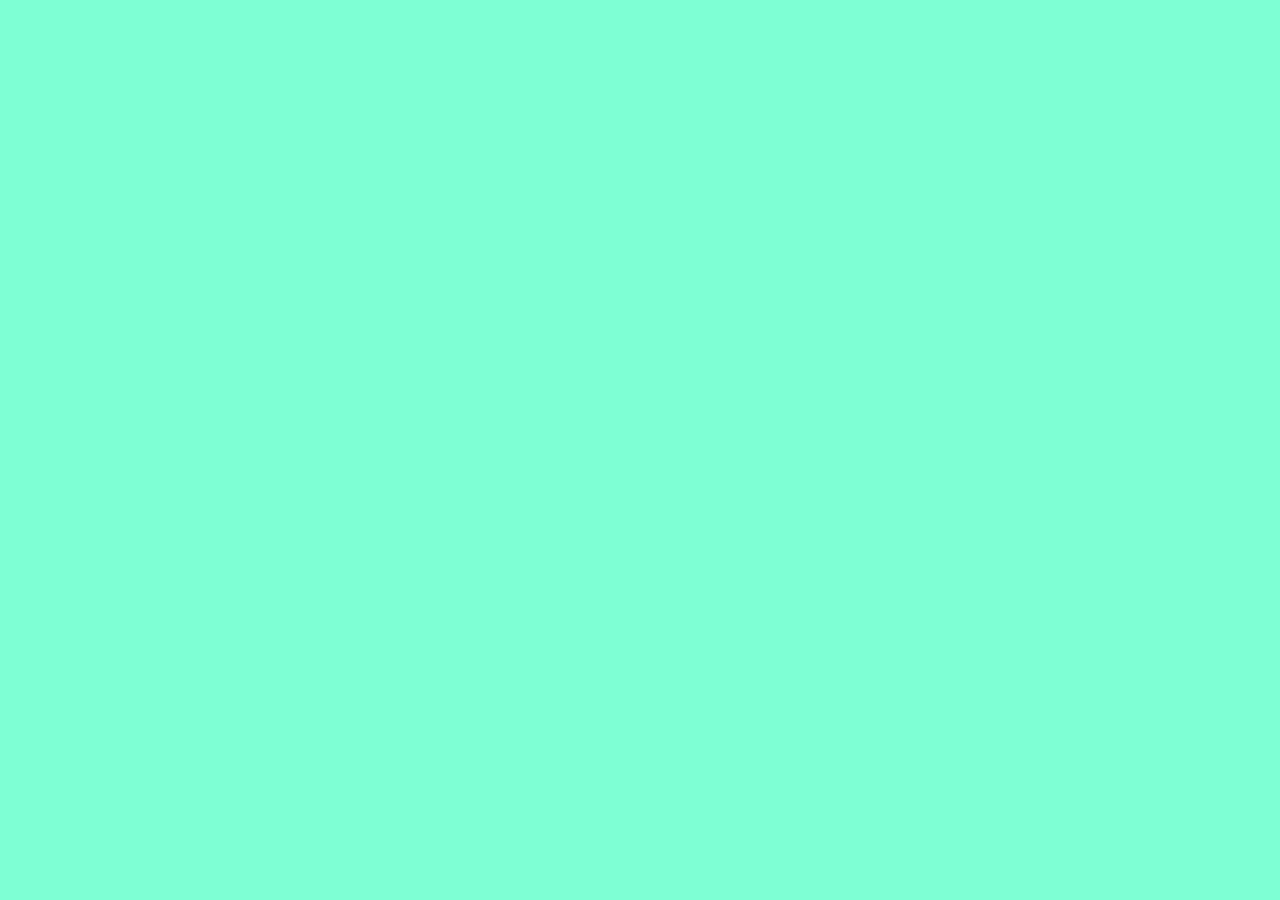
==== cart.html @ 3d82eb5c "projects" ====
<!DOCTYPE html>
<html lang="en">
<head>
    <meta charset="UTF-8">
    <meta name="viewport" content="width=device-width, initial-scale=1.0">
    <title>Cart Item</title>
    <link rel="stylesheet" href="./Asset/CSS/cart.css">
</head>
<body>
    <script src="./Asset/JS/cart.js"></script>
</body>
</html>
---- Asset/CSS/cart.css ----
*{
    margin: 0px;
    padding: 0px;
    box-sizing: border-box;
}
body{
    background-color: aquamarine;
}
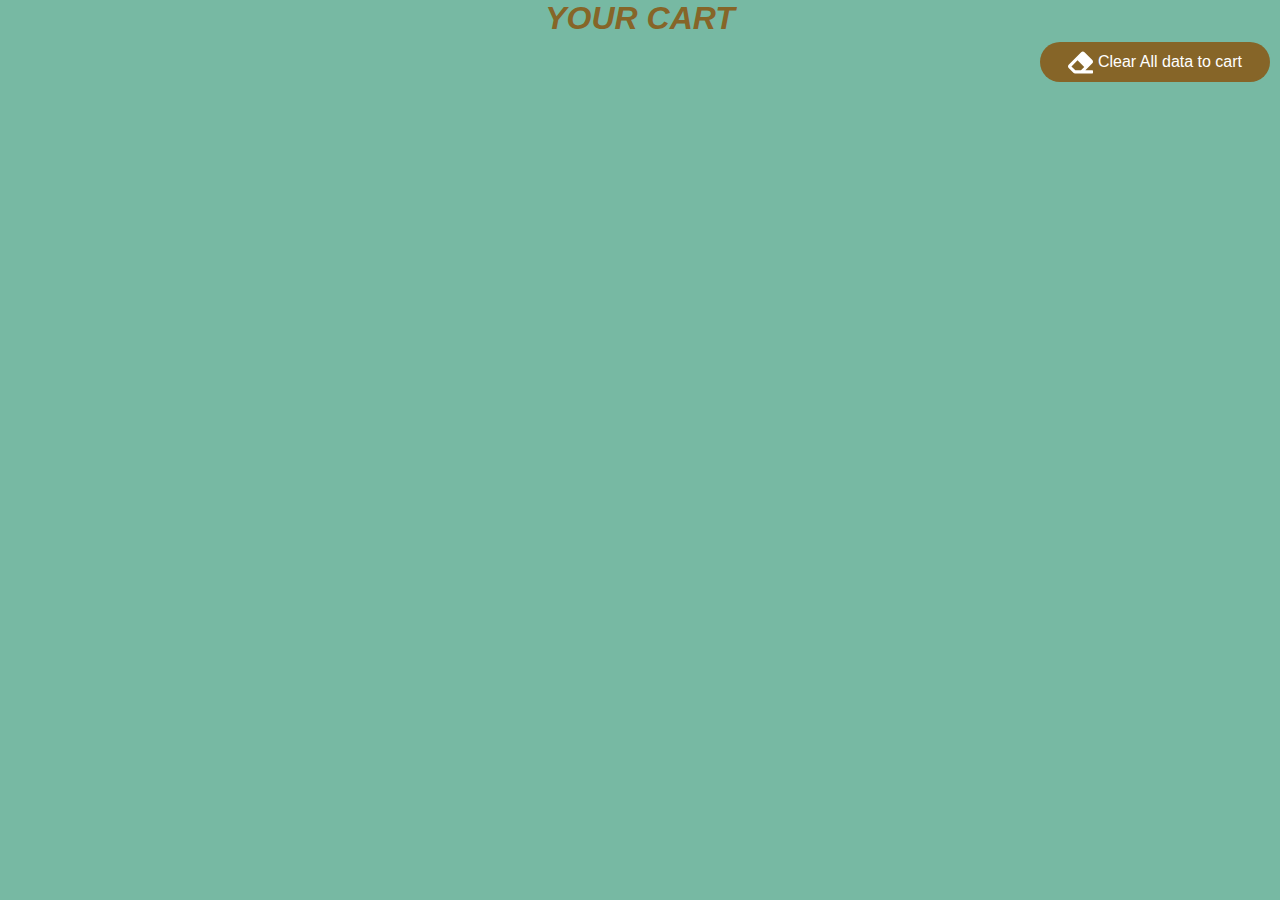
==== commit 5af6a43d: "projects" ====
--- a/cart.html
+++ b/cart.html
@@ -1,12 +1,28 @@
 <!DOCTYPE html>
 <html lang="en">
-<head>
-    <meta charset="UTF-8">
-    <meta name="viewport" content="width=device-width, initial-scale=1.0">
+  <head>
+    <meta charset="UTF-8" />
+    <meta name="viewport" content="width=device-width, initial-scale=1.0" />
     <title>Cart Item</title>
-    <link rel="stylesheet" href="./Asset/CSS/cart.css">
-</head>
-<body>
+    <link rel="stylesheet" href="./Asset/CSS/cart.css" />
+  </head>
+  <body>
+    <h1 class="title_the_page">YOUR CART</h1> 
+    <div class="clear_all_data_main">
+
+        <div class="clear_button">
+            <button id="clear_all_data" onclick="deletAllDataToLocalStorage()">
+                <div class="clear_icon">
+                    <img src="./Asset/ICON/eraser-solid.svg" alt="">
+                </div>
+                Clear All data to cart</button>
+        </div>
+
+    </div>
+    <div class="container">
+  
+      
+    </div>
     <script src="./Asset/JS/cart.js"></script>
-</body>
-</html>+  </body>
+</html>
--- a/Asset/CSS/cart.css
+++ b/Asset/CSS/cart.css
@@ -1,8 +1,198 @@
-*{
-    margin: 0px;
-    padding: 0px;
-    box-sizing: border-box;
+* {
+  margin: 0px;
+  padding: 0px;
+  box-sizing: border-box;
+  font-family: Verdana, Geneva, Tahoma, sans-serif;
 }
-body{
-    background-color: aquamarine;
+body {
+  background-color: rgb(119, 185, 163);
+}
+
+
+.title_the_page{
+    text-align: center;
+    color: #866528;
+    font-style: oblique;
+}
+.clear_all_data_main{
+    width: 100%;
+    height: 50px;
+    /* border: 1px solid black; */
+    display: flex;
+    align-items: center;
+    justify-content: end;
+    
+}
+.clear_button{
+    margin-right: 10px;
+    width: 230px;
+    height: 40px;
+    /* border: 1px solid red; */
+}
+.clear_button >button{
+    border-radius: 20px;
+    width: 100%;
+    height: 100%;
+    border: none;
+    font-size: 1rem;
+    background-color: #866528;
+    color: white;
+    cursor: pointer;
+    display: flex;
+    justify-content: center;
+    align-items: center;
+
+}
+.clear_icon{
+    width: 25px;
+    height: 25px;
+    margin-right: 5px;
+    /* border: 1px solid black; */
+}
+.clear_icon >img{
+    width: 100%;
+    height: 100%;
+
+}
+.container {
+  width: 100%;
+  height: auto;
+  /* border: 1px solid black; */
+  display: flex;
+  flex-direction: column;
+  justify-content: center;
+  align-items: center;
+  
+}
+.cart_itam_main {
+  width: 600px;
+  height: 220px;
+  margin-top: 20px;
+  border: 1px solid black;
+  display: flex;
+  justify-content: space-between;
+  border-radius: 20px;
+  overflow: hidden;
+}
+.cart_img_main {
+  width: 200px;
+  height: 100%;
+  /* border-right: 1px solid black; */
+  overflow: hidden;
+}
+.cart_img_main > img {
+  width: 100%;
+  height: 100%;
+}
+
+.cart_img_main > img:hover {
+  transform: scale(1.05);
+  transition: 0.5s ease;
+}
+.cart_item_details {
+  width: 400px;
+  height: 100%;
+  /* border: 1px solid red; */
+  background-color: white;
+  padding: 10px;
+}
+
+.product_brand {
+  width: 100%;
+  height: 25px;
+  /* border: 1px solid black; */
+  display: flex;
+  align-items: center;
+  overflow: hidden;
+  color: #866528;
+}
+.product_brand span {
+  width: 245px;
+  height: 100%;
+  overflow: hidden;
+  line-height: 25px;
+  color: black;
+}
+.product_details {
+  width: 100%;
+  height: 40px;
+  margin-top: 5px;
+  /* border: 1px solid black; */
+  display: flex;
+  overflow: hidden;
+}
+.product_details > h4 {
+  color: #866528;
+}
+.product_price {
+  color: #866528;
+  width: 100%;
+  height: 25px;
+  margin-top: 5px;
+  /* border: 1px solid black; */
+}
+.product_price h4 > span {
+  color: black;
+}
+.remove_to_cart {
+  margin-top: 8px;
+  width: 150px;
+  height: 40px;
+  /* border: 1px solid black; */
+  border-radius: 10px;
+}
+#remove_to_cart_button_main {
+  width: 100%;
+  cursor: pointer;
+  height: 100%;
+  border-radius: 10px;
+  border: none;
+  background-color: #35a742;
+  color: white;
+  display: flex;
+  justify-content: center;
+  align-items: center;
+  font-size: 16px;
+}
+.remove_icon {
+  margin-right: 5px;
+  width: 20px;
+  height: 20px;
+  /* border: 1px solid black; */
+}
+.remove_icon > img {
+  width: 100%;
+  height: 100%;
+}
+.continue_soppping_button {
+  margin-top: 10px;
+  width: 200px;
+  height: 40px;
+  /* border: 1px solid black; */
+}
+.continue_soppping_button a{
+    text-decoration: none;
+}
+#continue {
+  width: 100%;
+  height: 100%;
+  border-radius: 10px;
+  border: none;
+  cursor: pointer;
+  background-color: #866528;
+  color: white;
+  font-size: 1rem;
+  display: flex;
+  justify-content: center;
+  align-items: center;
+}
+.continue_icon{
+    width: 20px;
+    height: 20px;
+    margin-right: 5px;
+    /* border: 1px solid black; */
+}
+.continue_icon >img{
+    width: 100%;
+    height: 100%;
 }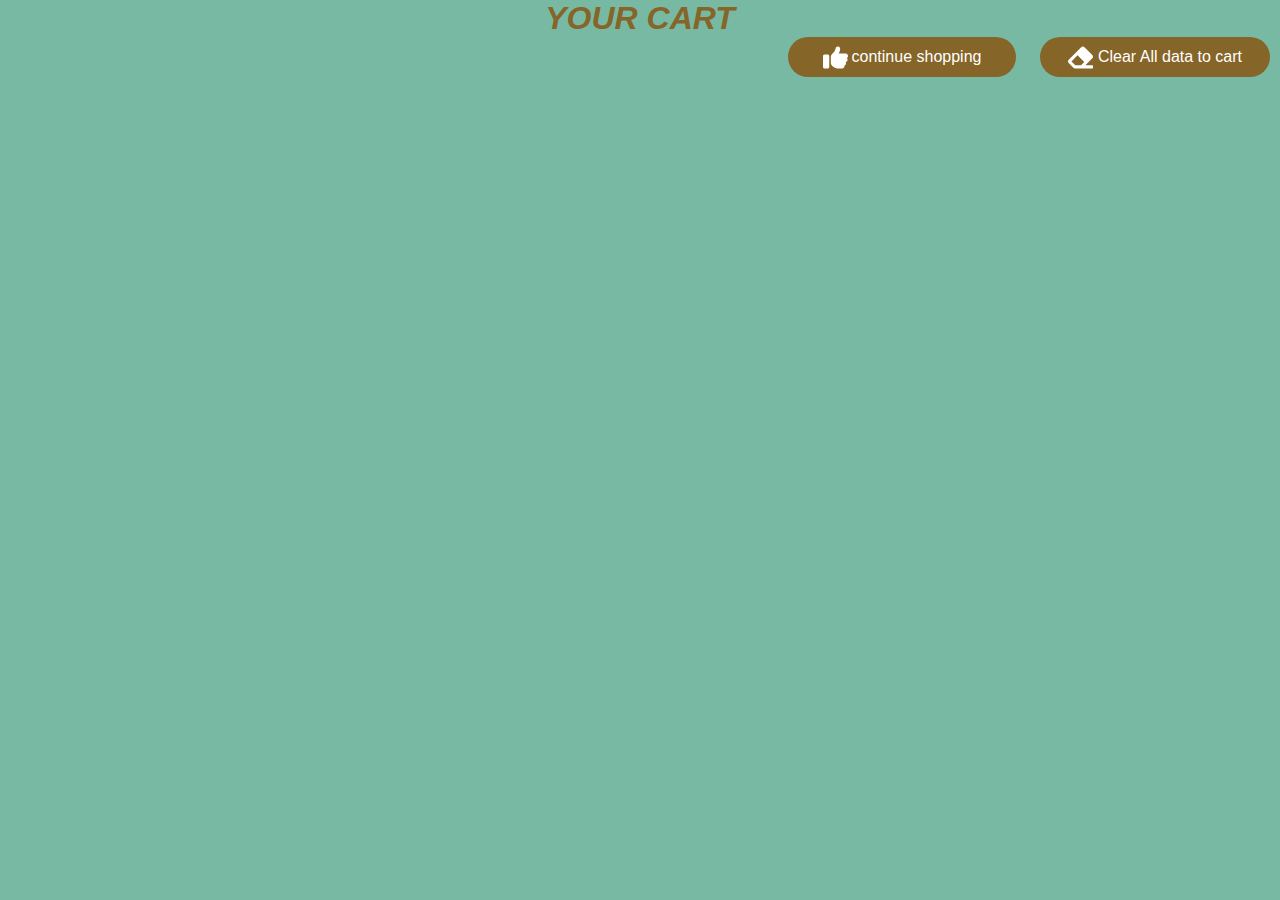
==== commit e009def4: "add to cart Projects" ====
--- a/cart.html
+++ b/cart.html
@@ -7,22 +7,31 @@
     <link rel="stylesheet" href="./Asset/CSS/cart.css" />
   </head>
   <body>
-    <h1 class="title_the_page">YOUR CART</h1> 
+    <h1 class="title_the_page">YOUR CART</h1>
     <div class="clear_all_data_main">
 
-        <div class="clear_button">
-            <button id="clear_all_data" onclick="deletAllDataToLocalStorage()">
-                <div class="clear_icon">
-                    <img src="./Asset/ICON/eraser-solid.svg" alt="">
-                </div>
-                Clear All data to cart</button>
-        </div>
+      <a href="./index.html" class="back_to_home">
+        <img src="./Asset/ICON/thumbs-up-solid.svg" alt="" height="25px" width="25px"/>  
+        continue shopping
+      </a>
+
+      <div class="clear_button">
+        <button id="clear_all_data" onclick="deletAllDataToLocalStorage()">
+          <div class="clear_icon">
+            <img src="./Asset/ICON/eraser-solid.svg" alt="" />
+          </div>
+          Clear All data to cart
+        </button>
+      </div>
 
     </div>
+
+
     <div class="container">
-  
-      
+
+
     </div>
+    
     <script src="./Asset/JS/cart.js"></script>
   </body>
 </html>
--- a/Asset/CSS/cart.css
+++ b/Asset/CSS/cart.css
@@ -16,7 +16,7 @@
 }
 .clear_all_data_main{
     width: 100%;
-    height: 50px;
+    height: auto;
     /* border: 1px solid black; */
     display: flex;
     align-items: center;
@@ -54,6 +54,28 @@
     height: 100%;
 
 }
+
+.back_to_home{
+  width: 228px;
+  height: 40px;
+  border: none;
+  font-size: 1rem;
+  background-color: #866528;
+  color: white;
+  cursor: pointer;
+  display: flex;
+  justify-content: center;
+  align-items: center;
+  text-decoration: none;
+  border-radius: 20px;
+  padding: 0 18px;
+  margin-right: 24px;
+}
+
+.back_to_home > img {
+  margin-right: 4px;
+}
+
 .container {
   width: 100%;
   height: auto;
